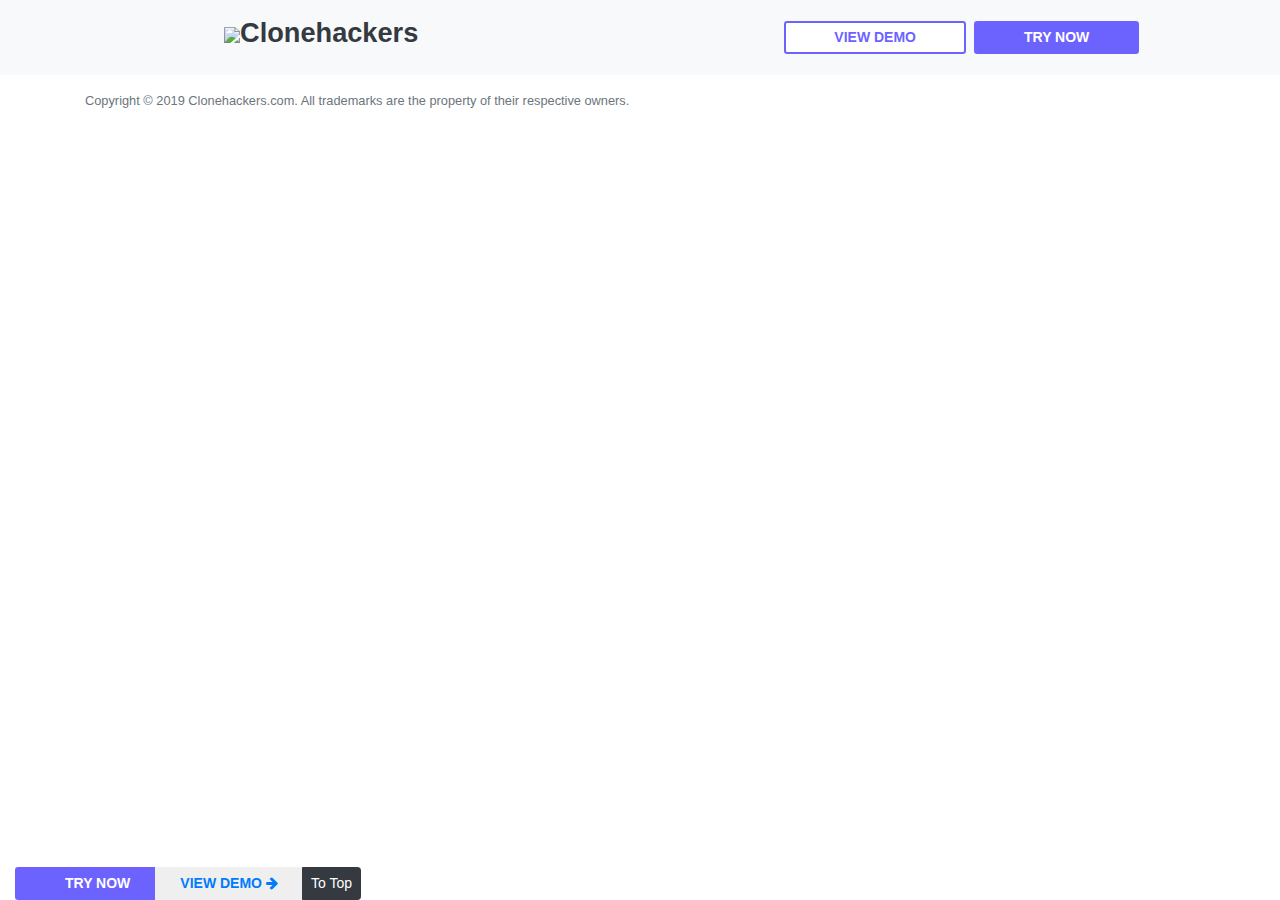
==== views/about_Clonehackers.html @ 85a25398 "dark mode" ====
<!DOCTYPE html>
<html lang="en">

<head>
    <meta charset="UTF-8">
    <meta name="viewport" content="width=device-width, initial-scale=1.0">
    <title>Clonehackers</title>
    <link rel="stylesheet" type="text/css" href="https://stackpath.bootstrapcdn.com/font-awesome/4.7.0/css/font-awesome.min.css">
    <link rel="stylesheet" href="https://maxcdn.bootstrapcdn.com/bootstrap/4.0.0/css/bootstrap.min.css">
    <link rel="stylesheet" href="assets/styles.css">
</head>
</head>

<body>
    <header>
        <nav class="navbar navbar-expand-md navbar-dark bg-light fixed-top ">
            <div class="offset-2 navbarbrandcontainer">
                <h1 class="navbar-brand text-dark" style="font-weight: bolder;font-size:1.7em;"><img src="./assets/photos/undraw_drone_surveillance_kjjg.svg" style="width:70px;">Clonehackers</h1>
            </div>
            <div>
                <ul class="navbar-nav " id="btncontainer" style="margin-left:350px;">
                    <li class="nav-item mr-2 ">
                        <button class="btn btn-sm pr-5 pl-5" style="background-color: white;font-weight:bolder;color:#6C63FF;border:2px solid #6C63FF;">VIEW DEMO</button>
                    </li>
                    <li class="nav-item">
                        <button class="btn btn-sm pr-5 pl-5" style="background-color: #6C63FF;font-weight:bolder;color:white;border:2px solid #6C63FF;">TRY NOW</button>
                    </li>
                </ul>
            </div>
        </nav>
    </header>
    <footer>
        <div class="container">
            <p class="mb-4"><small class="text-muted">Features, specifications, and appearance subject to change without notice.</small></p>
            <p><small class="text-muted">
                   <a href="">About Clonehackers</a> |  <a href="">Term's and Condition</a> | <a href="">Privacy</a> | <a href="">Cookies Policy</a> |
            </small>
            </p>
            <p class="mb-4"><small class="text-muted">Copyright © 2019 Clonehackers.com. All trademarks are the property of their respective owners.</small></p>

        </div>
        <div class="container-fluid fixed-bottom tbtn">
            <div class="btn-group mr-2">
                <button class="btn btn-sm pr-4 pl-5" style="background-color: #6C63FF;font-weight:bolder;color:white;border:2px solid #6C63FF;">TRY NOW</button>
                <button class="btn btn-sm pr-4 pl-4" style="font-weight:bolder;color:#6C63FF;"><a href="./views/">VIEW DEMO<i class="fa fa-arrow-right ml-1"></i></a></button>
                <button class="btn btn-sm btn-dark pr-2 pl-2">To Top</button>
            </div>
        </div>
    </footer>
</body>
<script src="https://cdnjs.cloudflare.com/ajax/libs/jquery/3.5.1/jquery.min.js "></script>
<script src="https://cdnjs.cloudflare.com/ajax/libs/popper.js/1.12.9/umd/popper.min.js "></script>
<script src="https://maxcdn.bootstrapcdn.com/bootstrap/4.0.0/js/bootstrap.min.js "></script>

</html>
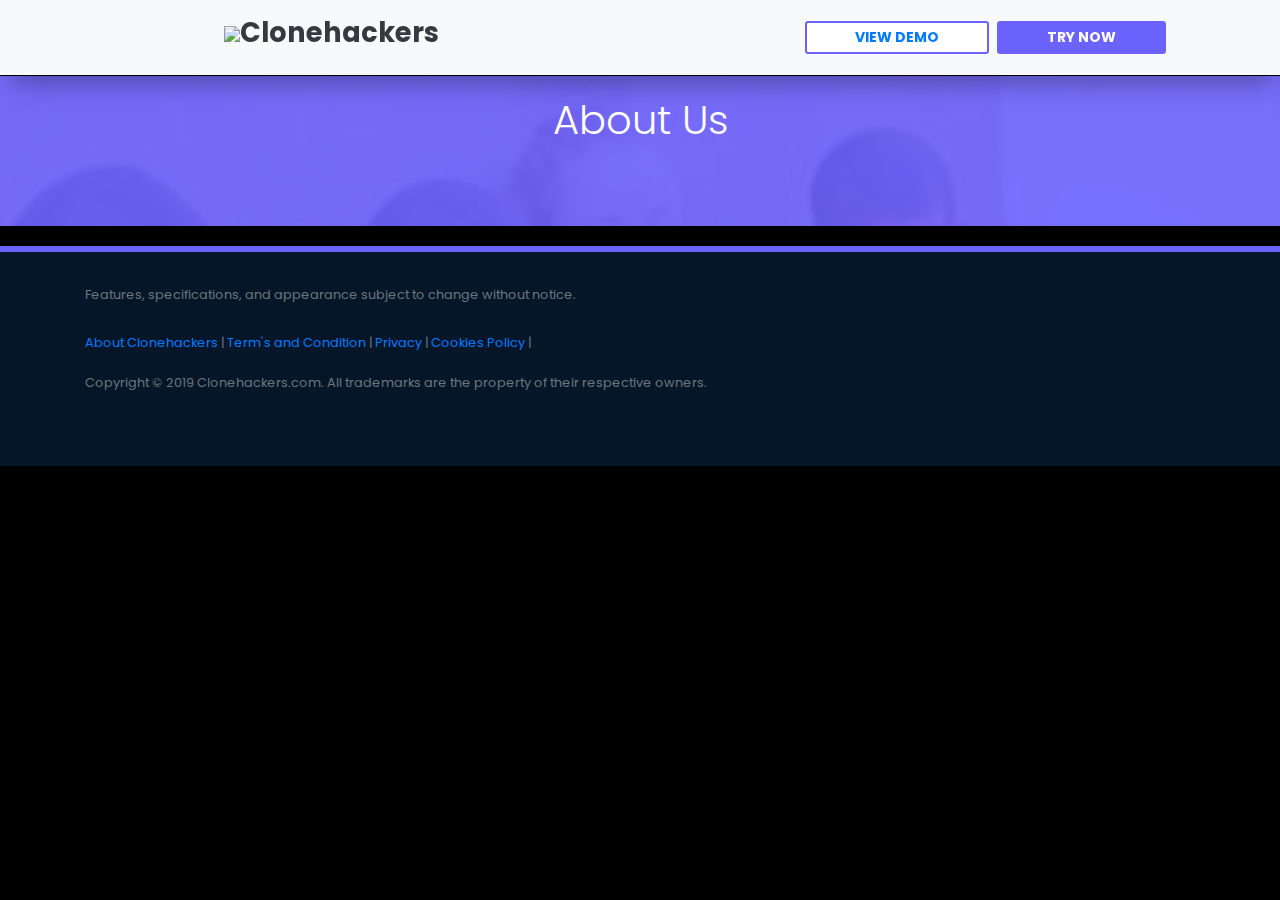
==== commit 99ed562a: "copy" ====
--- a/views/about_Clonehackers.html
+++ b/views/about_Clonehackers.html
@@ -7,9 +7,13 @@
     <title>Clonehackers</title>
     <link rel="stylesheet" type="text/css" href="https://stackpath.bootstrapcdn.com/font-awesome/4.7.0/css/font-awesome.min.css">
     <link rel="stylesheet" href="https://maxcdn.bootstrapcdn.com/bootstrap/4.0.0/css/bootstrap.min.css">
-    <link rel="stylesheet" href="assets/styles.css">
+    <link rel="stylesheet" href="../assets/styles.css">
 </head>
-</head>
+<style>
+    body {
+        background-color: black;
+    }
+</style>
 
 <body>
     <header>
@@ -20,15 +24,22 @@
             <div>
                 <ul class="navbar-nav " id="btncontainer" style="margin-left:350px;">
                     <li class="nav-item mr-2 ">
-                        <button class="btn btn-sm pr-5 pl-5" style="background-color: white;font-weight:bolder;color:#6C63FF;border:2px solid #6C63FF;">VIEW DEMO</button>
+                        <button class="btn btn-sm pr-5 pl-5" style="background-color: white;font-weight:bolder;color:#6C63FF;border:2px solid #6C63FF;"><a href="./demo/index.html">VIEW DEMO</a></button>
                     </li>
                     <li class="nav-item">
-                        <button class="btn btn-sm pr-5 pl-5" style="background-color: #6C63FF;font-weight:bolder;color:white;border:2px solid #6C63FF;">TRY NOW</button>
+                        <button class="btn btn-sm pr-5 pl-5" style="background-color: #6C63FF;font-weight:bolder;color:white;border:2px solid #6C63FF;"><a href="./buyNow.html" class="text-white">TRY NOW</a></button>
                     </li>
                 </ul>
             </div>
         </nav>
     </header>
+    <main id="fmainbuynow" style="margin-top:76px;">
+        <div id="mainBuyNow" class="pt-3">
+            <center>
+                <h1 class="text-white mb-3" style="font-weight:300;">About Us</h1>
+            </center>
+        </div>
+    </main>
     <footer>
         <div class="container">
             <p class="mb-4"><small class="text-muted">Features, specifications, and appearance subject to change without notice.</small></p>
--- a/assets/styles.css
+++ b/assets/styles.css
@@ -0,0 +1,438 @@
+@import url(./webfonts/styles.css);
+@import url(https://fonts.googleapis.com/css?family=Poppins:200,300,400,500,600,700,900);
+* {
+    padding: 0;
+    margin: 0;
+    box-sizing: border-box;
+}
+
+body {
+    font-family: Poppins, sans-serif;
+    box-sizing: border-box;
+}
+
+nav {
+    box-shadow: 2px 19px 26px -10px rgba(0, 0, 0, 0.30);
+}
+
+h1,
+h2,
+h3,
+h4,
+h5,
+h6 {
+    font-family: Poppins, sans-serif;
+    line-height: 1.4;
+    font-weight: 500
+}
+
+#mt2 {
+    letter-spacing: 2px;
+    line-height: 60px;
+    font-weight: lighter;
+    font-size: 2em;
+    color: #6C63FF;
+}
+
+#mt3 {
+    font-weight: bold;
+    font-size: 1em;
+    color: #6C63FF;
+}
+
+#tracklist {
+    list-style-type: none;
+    margin-bottom: 40px;
+}
+
+#tracklist li {
+    line-height: 30px;
+    font-weight: lighter;
+}
+
+#tracklist li i {
+    color: #6C63FF;
+    background-color: rgb(56, 51, 51);
+}
+
+.boxi {
+    color: #6C63FF;
+}
+
+#boximg {
+    width: 50px;
+    margin-bottom: 20px;
+}
+
+.mainbox {
+    box-shadow: 5px 5px 20px 5px rgba(129, 129, 129, 0.2);
+    height: 230px;
+    background-color: white;
+    margin-bottom: 20pX;
+    padding-top: 10px;
+}
+
+#recent {
+    width: 50px;
+    height: 50px;
+    border-radius: 50%;
+}
+
+#iconx {
+    width: 50px;
+    height: 50px;
+    border-radius: 50%;
+    background-color: #6C63FF;
+}
+
+#fmainbuynow {
+    background-image: url("./photos/not-ready-to-give-your-kid-a-smartphone\,-try-a-fliphone-instead.jpg");
+    background-repeat: no-repeat;
+    background-size: cover;
+}
+
+#mainBuyNow {
+    background-color: rgb(105, 97, 255, 0.9);
+    height: 150px;
+}
+
+.progress1 {
+    width: 100%;
+    height: 10px;
+    background-color: #6C63FF;
+    border-radius: 20px;
+}
+
+.progress2 {
+    width: 80%;
+    height: 10px;
+    background-color: #6C63FF;
+    border-radius: 20px;
+}
+
+.progress3 {
+    width: 65%;
+    height: 10px;
+    background-color: #6C63FF;
+    border-radius: 20px;
+}
+
+.progress4 {
+    width: 65%;
+    height: 10px;
+    background-color: #6C63FF;
+    border-radius: 20px;
+}
+
+.progress5 {
+    width: 30%;
+    height: 10px;
+    background-color: #6C63FF;
+    border-radius: 20px;
+}
+
+.dflex {
+    display: flex;
+    align-items: center;
+}
+
+@media(min-width: 760px) {
+    #firstcontainerx {
+        background-color: black;
+        padding-top: 200px;
+        height: 650px;
+        color: #f5f5f5;
+    }
+    .box {
+        box-shadow: 5px 5px 20px 5px rgba(129, 129, 129, 0.2);
+        width: 250px;
+        height: 150px;
+        margin-right: 25px;
+        margin-top: 20px;
+        margin-bottom: 20px;
+        margin-left: 25px;
+        background-color: #f5f5f5;
+    }
+    #boxcontainer {
+        padding-left: 150px;
+    }
+    #label {
+        font-weight: bolder;
+    }
+    #whybestimg {
+        border-radius: 50%;
+        background-color: whitesmoke;
+        padding: 10px;
+        width: 100px;
+        margin: auto;
+    }
+    #whybest {
+        height: 520px;
+        background-color: #6C63FF;
+        color: #f5f5f5;
+        padding: 80px 20px 0;
+    }
+    .step {
+        box-shadow: 5px 5px 5px 5px rgba(66, 48, 48, 0.1);
+        height: 310px;
+        margin: 30px;
+        background-color: #f5f5f5;
+    }
+    .support {
+        width: 80px;
+        height: 50px;
+        border-radius: 50%;
+        padding: 10px;
+        background-color: #f5f5f5;
+        box-shadow: 5px 5px 5px 5px rgba(66, 48, 48, 0.1);
+    }
+    .support i {
+        color: #6C63FF;
+    }
+    #secondtofooter {
+        margin-top: 210px;
+        margin-bottom: 120px;
+    }
+    #secondtofooter .brandy {
+        font-weight: bolder;
+        font-size: 3em;
+    }
+    footer {
+        height: 220px;
+        border-top: 6px solid #6C63FF;
+        background-color: rgb(5, 22, 41);
+        margin-top: 20px;
+        padding-top: 30px;
+    }
+    .tbtn {
+        display: none;
+    }
+    .progres1 {
+        width: 240px;
+        height: 10px;
+        background-color: #6C63FF;
+        border-radius: 20px;
+    }
+    .progres2 {
+        width: 220px;
+        height: 10px;
+        background-color: #6C63FF;
+        border-radius: 20px;
+    }
+    .progres3 {
+        width: 205px;
+        height: 10px;
+        background-color: #6C63FF;
+        border-radius: 20px;
+    }
+    .progres4 {
+        width: 215px;
+        height: 10px;
+        background-color: #6C63FF;
+        border-radius: 20px;
+    }
+    .progres5 {
+        width: 170px;
+        height: 10px;
+        background-color: #6C63FF;
+        border-radius: 20px;
+    }
+    #boxx {
+        box-shadow: 5px 5px 20px 5px rgba(129, 129, 129, 0.2);
+        height: 490px;
+        background-color: white;
+        margin-bottom: 10px;
+    }
+}
+
+@media(max-width: 760px) {
+    #firstcontainerx {
+        color: #f5f5f5;
+        background-color: black;
+        padding-top: 200px;
+        height: 980px;
+    }
+    #btncontainer {
+        display: none;
+    }
+    .box {
+        box-shadow: 5px 5px 5px 5px rgba(105, 105, 105, 0.1);
+        width: 110px;
+        height: 120px;
+        margin: 12px;
+        background-color: #f5f5f5;
+    }
+    #whybest {
+        height: 750px;
+        background-color: #6C63FF;
+        color: #f5f5f5;
+        padding-top: 30px;
+    }
+    #whybestimg {
+        border-radius: 50%;
+        background-color: whitesmoke;
+        padding: 10px;
+        width: 150px;
+        margin: auto;
+    }
+    #whybestcon {
+        display: flex;
+        margin-bottom: 2px;
+    }
+    .step {
+        box-shadow: 5px 5px 5px 5px rgba(105, 105, 105, 0.1);
+        height: 300px;
+        margin: 12px;
+        background-color: #f5f5f5;
+    }
+    .step img {
+        height: 210px;
+    }
+    .support {
+        width: 60px;
+        height: 60px;
+        border-radius: 40%;
+        padding: 20px;
+        background-color: #f5f5f5;
+        box-shadow: 5px 5px 5px 5px rgba(66, 48, 48, 0.1);
+    }
+    .support i {
+        color: #6C63FF;
+    }
+    .choose {
+        display: flex;
+        margin-bottom: 20px;
+    }
+    #secondtofooter {
+        margin-top: 110px;
+        margin-bottom: 120px;
+    }
+    #secondtofooter .brandy {
+        font-weight: bolder;
+        font-size: 2em;
+    }
+    footer {
+        height: 310px;
+        border-top: 6px solid #6C63FF;
+        background-color: rgb(5, 22, 41);
+        margin-top: 20px;
+        padding-top: 30px;
+    }
+    .progres1 {
+        width: 180px;
+        height: 10px;
+        background-color: #6C63FF;
+        border-radius: 20px;
+    }
+    .progres2 {
+        width: 160px;
+        height: 10px;
+        background-color: #6C63FF;
+        border-radius: 20px;
+    }
+    .progres3 {
+        width: 145px;
+        height: 10px;
+        background-color: #6C63FF;
+        border-radius: 20px;
+    }
+    .progres4 {
+        width: 155px;
+        height: 10px;
+        background-color: #6C63FF;
+        border-radius: 20px;
+    }
+    .progres5 {
+        width: 120px;
+        height: 10px;
+        background-color: #6C63FF;
+        border-radius: 20px;
+    }
+    #boxx {
+        box-shadow: 5px 5px 20px 5px rgba(129, 129, 129, 0.2);
+        height: 510px;
+        background-color: white;
+        margin-bottom: 10px;
+    }
+}
+
+@media(max-width: 320px) {
+    #whybest {
+        height: 900px;
+        background-color: #6C63FF;
+        color: #f5f5f5;
+        padding-top: 30px;
+    }
+    #firstcontainerx {
+        color: #f5f5f5;
+        background-color: black;
+        padding-top: 130px;
+        height: 980px;
+    }
+    .support {
+        width: 60px;
+        height: 60px;
+        border-radius: 40%;
+        padding: 20px;
+        background-color: #f5f5f5;
+        box-shadow: 5px 5px 5px 5px rgba(66, 48, 48, 0.1);
+    }
+    .support i {
+        color: #6C63FF;
+    }
+    .choose {
+        display: flex;
+        margin-bottom: 20px;
+    }
+    #secondtofooter {
+        margin-top: 110px;
+        margin-bottom: 120px;
+    }
+    #secondtofooter .brandy {
+        font-weight: bolder;
+        font-size: 2em;
+    }
+    footer {
+        height: 310px;
+        border-top: 6px solid #6C63FF;
+        background-color: rgb(5, 22, 41);
+        margin-top: 20px;
+        padding-top: 30px;
+    }
+    .progres1 {
+        width: 400%;
+        height: 10px;
+        background-color: #6C63FF;
+        border-radius: 20px;
+    }
+    .progres2 {
+        width: 190%;
+        height: 10px;
+        background-color: #6C63FF;
+        border-radius: 20px;
+    }
+    .progres3 {
+        width: 150%;
+        height: 10px;
+        background-color: #6C63FF;
+        border-radius: 20px;
+    }
+    .progres4 {
+        width: 170%;
+        height: 10px;
+        background-color: #6C63FF;
+        border-radius: 20px;
+    }
+    .progres5 {
+        width: 70%;
+        height: 10px;
+        background-color: #6C63FF;
+        border-radius: 20px;
+    }
+    #boxx {
+        box-shadow: 5px 5px 20px 5px rgba(129, 129, 129, 0.2);
+        height: 510px;
+        background-color: white;
+        margin-bottom: 10px;
+    }
+}